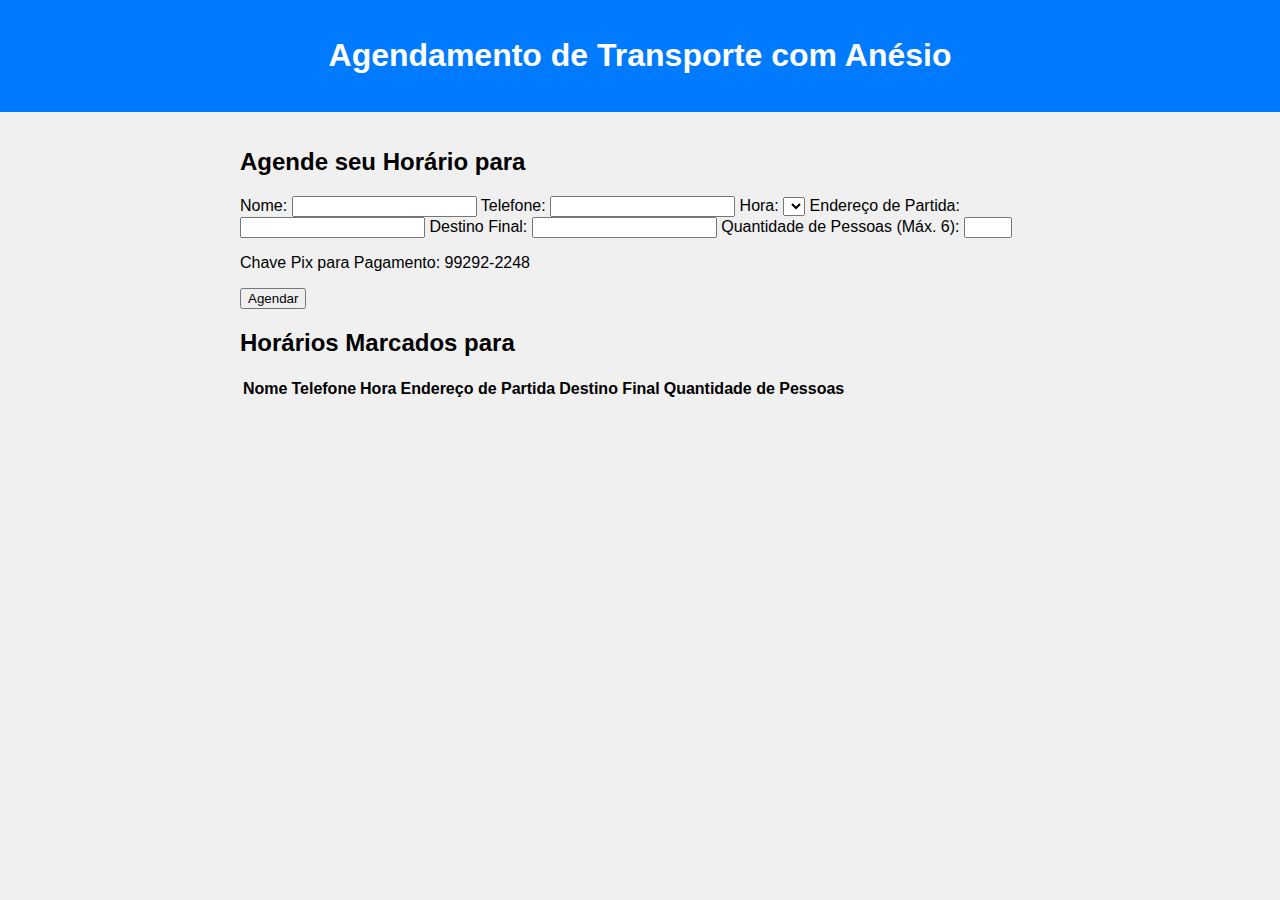
==== agendamento.html @ f57c5098 "Add files via upload" ====
<!DOCTYPE html>
<html lang="pt-BR">
<head>
    <meta charset="UTF-8">
    <meta name="viewport" content="width=device-width, initial-scale=1.0">
    <title>Agendamento para <span id="data-agendamento"></span></title>
    <link rel="stylesheet" href="styles.css">
</head>
<body>
    <header>
        <h1>Agendamento de Transporte com Anésio</h1>
    </header>
    <main>
        <h2>Agende seu Horário para <span id="data-agendamento-header"></span></h2>
        <form id="agendamento-form">
            <label for="nome">Nome:</label>
            <input type="text" id="nome" name="nome" required>

            <label for="telefone">Telefone:</label>
            <input type="tel" id="telefone" name="telefone" required>
            
            <label for="hora">Hora:</label>
            <select id="hora" name="hora" required>
                <!-- Opções de horários a cada 45 minutos serão preenchidas pelo JavaScript -->
            </select>
            
            <label for="endereco-partida">Endereço de Partida:</label>
            <input type="text" id="endereco-partida" name="endereco-partida" required>
            
            <label for="endereco-destino">Destino Final:</label>
            <input type="text" id="endereco-destino" name="endereco-destino" required>
            
            <label for="quantidade">Quantidade de Pessoas (Máx. 6):</label>
            <input type="number" id="quantidade" name="quantidade" min="1" max="6" required>
            
            <p>Chave Pix para Pagamento: 99292-2248</p>
            
            <button type="submit">Agendar</button>
        </form>
        <h2>Horários Marcados para <span id="data-agendamento-list"></span></h2>
        <table id="horarios-tabela">
            <thead>
                <tr>
                    <th>Nome</th>
                    <th>Telefone</th>
                    <th>Hora</th>
                    <th>Endereço de Partida</th>
                    <th>Destino Final</th>
                    <th>Quantidade de Pessoas</th>
                </tr>
            </thead>
            <tbody>
                <!-- Horários marcados aparecerão aqui -->
            </tbody>
        </table>
    </main>
    <script src="script.js"></script>
</body>
</html>
---- styles.css ----
body {
    font-family: 'Arial', sans-serif;
    background-color: #f0f0f0;
    margin: 0;
    padding: 0;
    box-sizing: border-box;
}

header {
    background-color: #007bff;
    color: white;
    padding: 1em;
    text-align: center;
}

main {
    padding: 1em;
    max-width: 800px;
    margin: auto;
}

.section {
    display: none;
}

.section.active {
    display: block;
}

.calendar-container {
    margin-bottom: 2em;
}

.calendar-container h2 {
    font-size: 1.2em;
    text-align: center;
    background-color: #007bff;
    color: white;
    padding: 0.5em;
    font-family: 'Verdana', sans-serif;
    margin-bottom: 0.5em;
}

.calendar-nav {
    display: flex;
    justify-content: space-between;
    align-items: center;
    margin-bottom: 1em;
}

.calendar-nav button {
    background-color: #007bff;
    color: white;
    border: none;
    padding: 0.5em 1em;
    cursor: pointer;
}

.calendar {
    display: table;
    border-collapse: collapse;
    width: 100%;
}

.calendar th, .calendar td {
    border: 1px solid #ccc;
    padding: 0.5em;
    text-align: center;
}

.calendar th {
    background-color: #007bff;
    color: white;
    font-family: 'Verdana', sans-serif;
}

.calendar td {
    position: relative;
    height: 4em;
    cursor: pointer;
}

.calendar button {
    background-color: #28a745;
    border: none;
    width: 1em;
    height: 1em;
    cursor: pointer;
    position: absolute;
    bottom: 0.5em;
    right: 0.5em;
    border-radius: 50%;
}

.calendar button.completed {
    background-color: #dc3545;
}
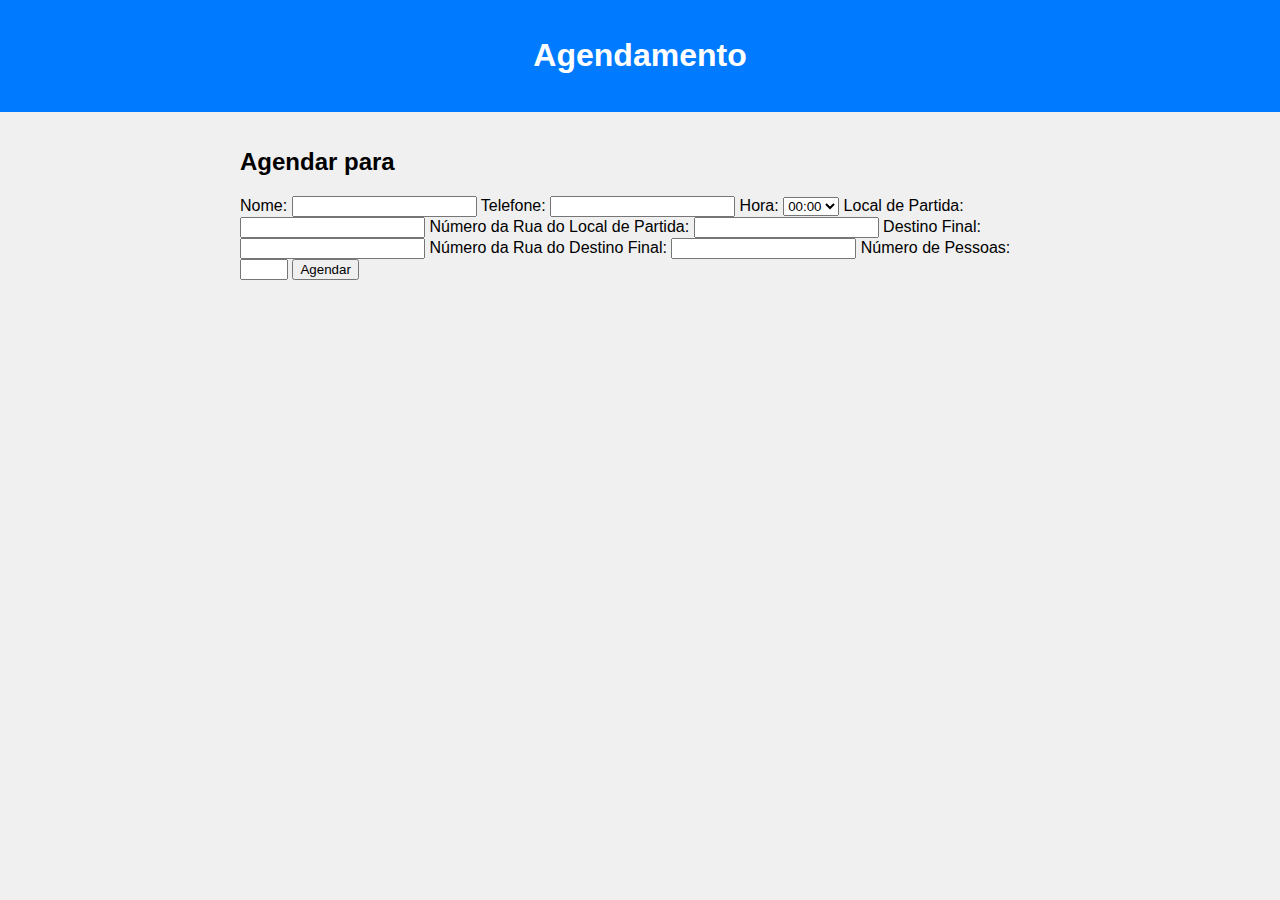
==== commit cd83f24c: "Add files via upload" ====
--- a/agendamento.html
+++ b/agendamento.html
@@ -1,59 +1,66 @@
 <!DOCTYPE html>
-<html lang="pt-BR">
+<html lang="en">
 <head>
     <meta charset="UTF-8">
     <meta name="viewport" content="width=device-width, initial-scale=1.0">
-    <title>Agendamento para <span id="data-agendamento"></span></title>
+    <title>Agendamento</title>
     <link rel="stylesheet" href="styles.css">
 </head>
 <body>
     <header>
-        <h1>Agendamento de Transporte com Anésio</h1>
+        <h1>Agendamento</h1>
     </header>
     <main>
-        <h2>Agende seu Horário para <span id="data-agendamento-header"></span></h2>
+        <h2>Agendar para <span id="selected-date"></span></h2>
         <form id="agendamento-form">
             <label for="nome">Nome:</label>
             <input type="text" id="nome" name="nome" required>
+            
+            <label for="telefone">Telefone:</label>
+            <input type="text" id="telefone" name="telefone" required>
 
-            <label for="telefone">Telefone:</label>
-            <input type="tel" id="telefone" name="telefone" required>
-            
             <label for="hora">Hora:</label>
             <select id="hora" name="hora" required>
-                <!-- Opções de horários a cada 45 minutos serão preenchidas pelo JavaScript -->
+                <option value="00:00">00:00</option>
+                <option value="00:45">00:45</option>
+                <option value="01:30">01:30</option>
+                <option value="02:15">02:15</option>
+                <option value="03:00">03:00</option>
+                <option value="03:45">03:45</option>
+                <option value="04:30">04:30</option>
+                <!-- Adicione mais horários conforme necessário -->
             </select>
-            
-            <label for="endereco-partida">Endereço de Partida:</label>
+
+            <label for="endereco-partida">Local de Partida:</label>
             <input type="text" id="endereco-partida" name="endereco-partida" required>
             
-            <label for="endereco-destino">Destino Final:</label>
-            <input type="text" id="endereco-destino" name="endereco-destino" required>
-            
-            <label for="quantidade">Quantidade de Pessoas (Máx. 6):</label>
+            <label for="numero-partida">Número da Rua do Local de Partida:</label>
+            <input type="text" id="numero-partida" name="numero-partida" required>
+
+            <label for="destino-final">Destino Final:</label>
+            <input type="text" id="destino-final" name="destino-final" required>
+
+            <label for="numero-destino">Número da Rua do Destino Final:</label>
+            <input type="text" id="numero-destino" name="numero-destino" required>
+
+            <label for="quantidade">Número de Pessoas:</label>
             <input type="number" id="quantidade" name="quantidade" min="1" max="6" required>
-            
-            <p>Chave Pix para Pagamento: 99292-2248</p>
-            
+
             <button type="submit">Agendar</button>
         </form>
-        <h2>Horários Marcados para <span id="data-agendamento-list"></span></h2>
-        <table id="horarios-tabela">
-            <thead>
-                <tr>
-                    <th>Nome</th>
-                    <th>Telefone</th>
-                    <th>Hora</th>
-                    <th>Endereço de Partida</th>
-                    <th>Destino Final</th>
-                    <th>Quantidade de Pessoas</th>
-                </tr>
-            </thead>
-            <tbody>
-                <!-- Horários marcados aparecerão aqui -->
-            </tbody>
-        </table>
     </main>
-    <script src="script.js"></script>
+    <script>
+        document.addEventListener("DOMContentLoaded", () => {
+            const urlParams = new URLSearchParams(window.location.search);
+            const selectedDate = urlParams.get('date');
+            document.getElementById('selected-date').textContent = selectedDate;
+
+            document.getElementById('agendamento-form').addEventListener('submit', (event) => {
+                event.preventDefault();
+                // Aqui você pode adicionar a lógica para salvar o agendamento
+                alert('Agendamento realizado com sucesso!');
+            });
+        });
+    </script>
 </body>
 </html>
--- a/styles.css
+++ b/styles.css
@@ -1,5 +1,5 @@
 body {
-    font-family: 'Arial', sans-serif;
+    font-family: Arial, sans-serif;
     background-color: #f0f0f0;
     margin: 0;
     padding: 0;
@@ -20,10 +20,6 @@
 }
 
 .section {
-    display: none;
-}
-
-.section.active {
     display: block;
 }
 
@@ -37,7 +33,6 @@
     background-color: #007bff;
     color: white;
     padding: 0.5em;
-    font-family: 'Verdana', sans-serif;
     margin-bottom: 0.5em;
 }
 
@@ -71,7 +66,6 @@
 .calendar th {
     background-color: #007bff;
     color: white;
-    font-family: 'Verdana', sans-serif;
 }
 
 .calendar td {
@@ -83,13 +77,14 @@
 .calendar button {
     background-color: #28a745;
     border: none;
-    width: 1em;
-    height: 1em;
+    padding: 0.2em;
+    margin-top: 0.5em;
     cursor: pointer;
-    position: absolute;
-    bottom: 0.5em;
-    right: 0.5em;
-    border-radius: 50%;
+    width: 100%;
+}
+
+.calendar button.agendar-button {
+    font-size: 0.8em;
 }
 
 .calendar button.completed {
